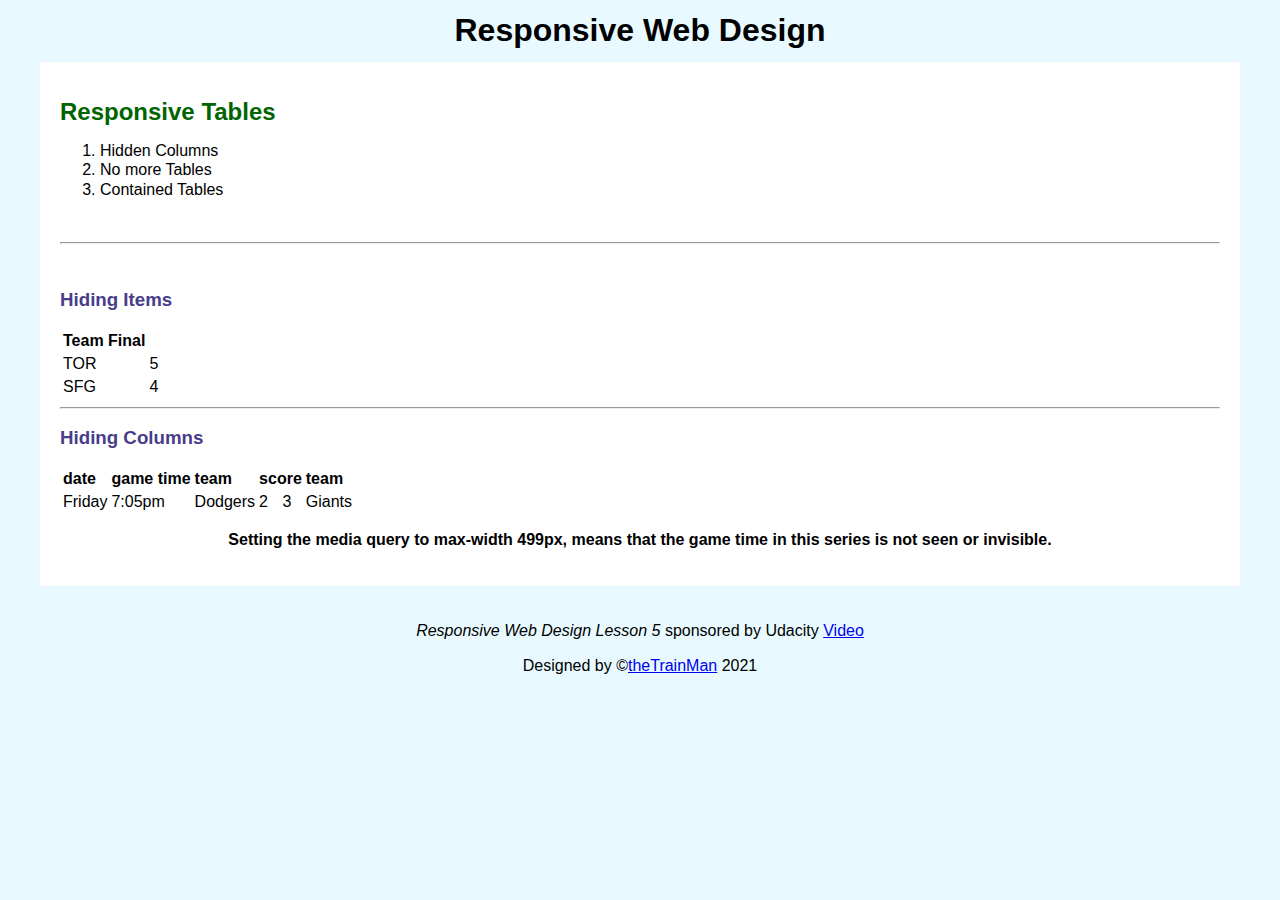
==== index.html @ 1de65c16 "Tables" ====
<!DOCTYPE html>
<html lang="en">

<head>
    <meta charset="UTF-8">
    <meta name="viewport" content="width=device-width, initial-scale=1.0">
    <title>Responsive Web Design - Images</title>

    <!-- Links -->
    <link rel="stylesheet" href="style.css">
</head>

<body>
    <!-- Introduction -->
    <h1>Responsive Web Design</h1>
    <!-- ./introduction -->

    <!-- Container -->
    <div class="container">
        <h2>Responsive Tables</h2>
        <ol class="lists">
            <li>Hidden Columns</li>
            <li>No more Tables</li>
            <li>Contained Tables</li>
        </ol>
        <br>
        <hr><br>

        <table class="table-items">
            <h3>Hiding Items</h3>
            <tr>
                <th>Team Final</th>
            </tr>
            <tr>
                <td>
                    <span class="shortName">TOR</span>
                    <span class="longName">Toronto Blue Jays</span>
                </td>
                <td class="inning">0</td>
                <td class="inning">0</td>
                <td class="inning">0</td>
                <td class="inning">4</td>
                <td class="inning">0</td>
                <td class="inning">1</td>
                <td class="inning">0</td>
                <td class="inning">0</td>
                <td class="inning">0</td>
                <td class="final">5</td>
            </tr>
            <td>
                <span class="shortName">SFG</span>
                <span class="longName">San Francisco Giants</span>
            </td>
            <td class="inning">0</td>
            <td class="inning">0</td>
            <td class="inning">0</td>
            <td class="inning">4</td>
            <td class="inning">0</td>
            <td class="inning">0</td>
            <td class="inning">0</td>
            <td class="inning">0</td>
            <td class="inning">0</td>
            <td class="final">4</td>
            </tr>
        </table>
        <hr>

        <table class="scores_table table-items">
            <h3>Hiding Columns</h3>
            <thead>
                <tr>
                    <th>date</th>
                    <th class="gametime">game time</th>
                    <th>team</th>
                    <th colspan="2">score</th>
                    <th>team</th>
                </tr>
            </thead>
            <tbody>
                <tr>
                    <td>Friday</td>
                    <td class="gametime">7:05pm</td>
                    <td>Dodgers</td>
                    <td>2</td>
                    <td class="winner">3</td>
                    <td class="winner">Giants</td>
                </tr>
            </tbody>

        </table>
        <p style="text-align: center; font-weight: bold; ">Setting the media query to max-width 499px, means that the game time in this series is not seen or invisible.</p>
        <div class=" clearfix "></div>
    </div>
    <!-- ./container-->

    <br>
    <!-- Footer -->
    <footer>
        <section class="reference ">
            <p><cite>Responsive Web Design Lesson 5</cite> sponsored by Udacity <a href="https://classroom.udacity.com/courses/ud893/lessons/3581758575/concepts/35206393440923 " target="_blank "> Video</a></p>
            </sectione <section class="trademark ">
            <p>Designed by &copy;<a href="https://github.com/theTrainMan " target="_blank ">theTrainMan</a> 2021</p>
        </section>
    </footer>
    <!-- ./footer -->
</body>

</html>
---- style.css ----
body {
    padding: 0;
    margin: 0;
    box-sizing: border-box;
    font-family: Arial, Helvetica, sans-serif;
    line-height: 1.2em;
    background-color: #e8faff;
    text-align: center;
}

h2 {
    color: #006400;
}

h3 {
    color: #483d8b;
}

.clearfix {
    clear: both;
}

.container {
    padding: 20px;
    background-color: white;
    width: 1200px;
    margin: 0 auto;
    box-sizing: border-box;
    text-align: left;
}

.longName {
    display: none;
}

.inning {
    display: none;
}

@media screen and (max-width: 499px) {
    .gametime {
        display: none;
    }
}
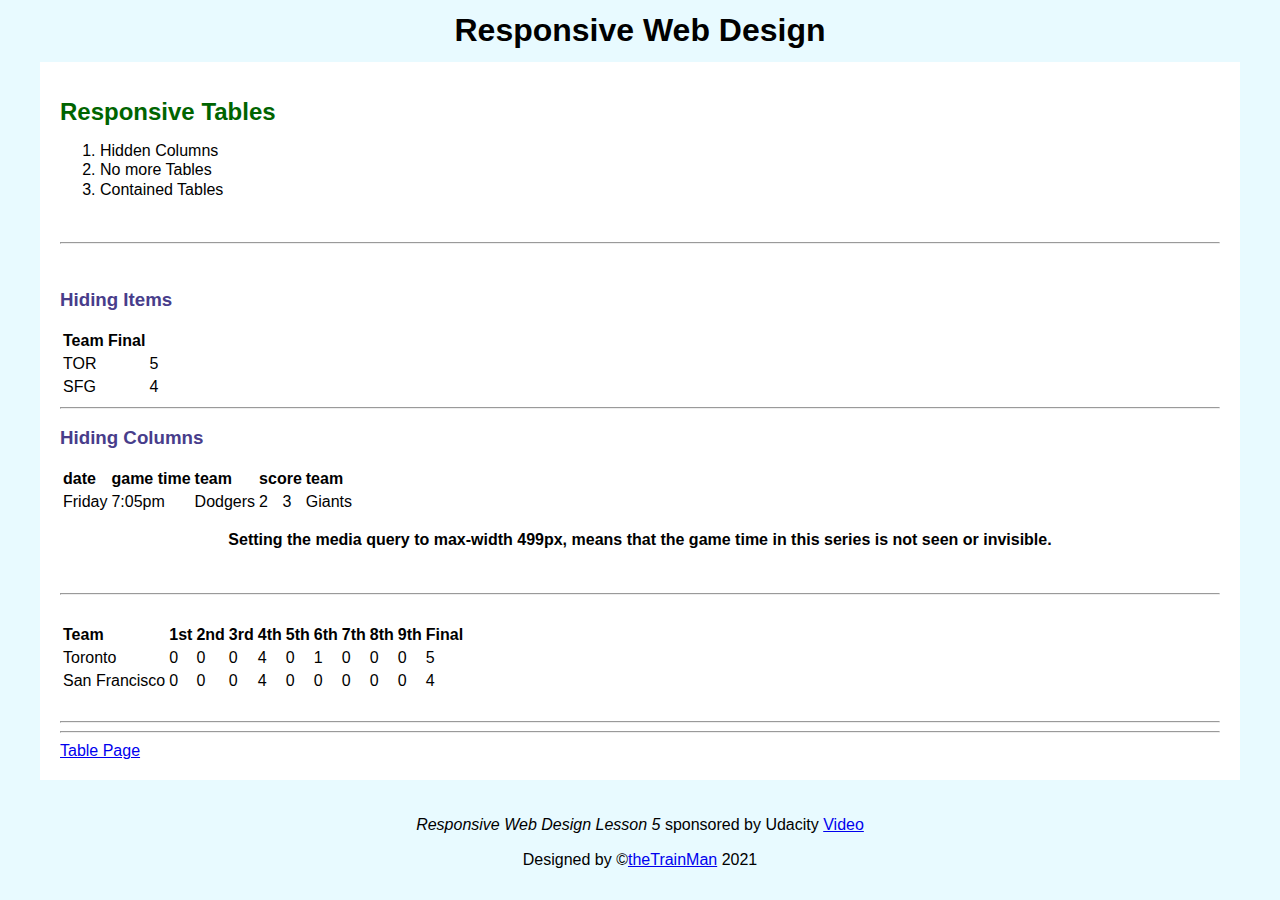
==== commit 357a9698: "create another page" ====
--- a/index.html
+++ b/index.html
@@ -90,10 +90,62 @@
         </table>
         <p style="text-align: center; font-weight: bold; ">Setting the media query to max-width 499px, means that the game time in this series is not seen or invisible.</p>
         <div class=" clearfix "></div>
+        <br>
+        <hr><br>
+        <table>
+            <thead>
+                <tr>
+                    <th>Team</th>
+                    <th>1st</th>
+                    <th>2nd</th>
+                    <th>3rd</th>
+                    <th>4th</th>
+                    <th>5th</th>
+                    <th>6th</th>
+                    <th>7th</th>
+                    <th>8th</th>
+                    <th>9th</th>
+                    <th>Final</th>
+                </tr>
+            </thead>
+            <tbody>
+                <tr>
+                    <td data-th="Team">Toronto</td>
+                    <td data-th="1st">0</td>
+                    <td data-th="2nd">0</td>
+                    <td data-th="3rd">0</td>
+                    <td data-th="4th">4</td>
+                    <td data-th="5th">0</td>
+                    <td data-th="6th">1</td>
+                    <td data-th="7th">0</td>
+                    <td data-th="8th">0</td>
+                    <td data-th="9th">0</td>
+                    <td data-th="Final">5</td>
+                </tr>
+                <tr>
+                    <td data-th="Team">San Francisco</td>
+                    <td data-th="1st">0</td>
+                    <td data-th="2nd">0</td>
+                    <td data-th="3rd">0</td>
+                    <td data-th="4th">4</td>
+                    <td data-th="5th">0</td>
+                    <td data-th="6th">0</td>
+                    <td data-th="7th">0</td>
+                    <td data-th="8th">0</td>
+                    <td data-th="9th">0</td>
+                    <td data-th="Final">4</td>
+                </tr>
+            </tbody>
+        </table>
+        <br>
+        <hr>
+        <hr>
+        <a href="table.html">Table Page</a>
     </div>
     <!-- ./container-->
+    <div class=" clearfix "></div>
+    <br>
 
-    <br>
     <!-- Footer -->
     <footer>
         <section class="reference ">
--- a/style.css
+++ b/style.css
@@ -41,4 +41,7 @@
     .gametime {
         display: none;
     }
-}+}
+
+
+/*******************************/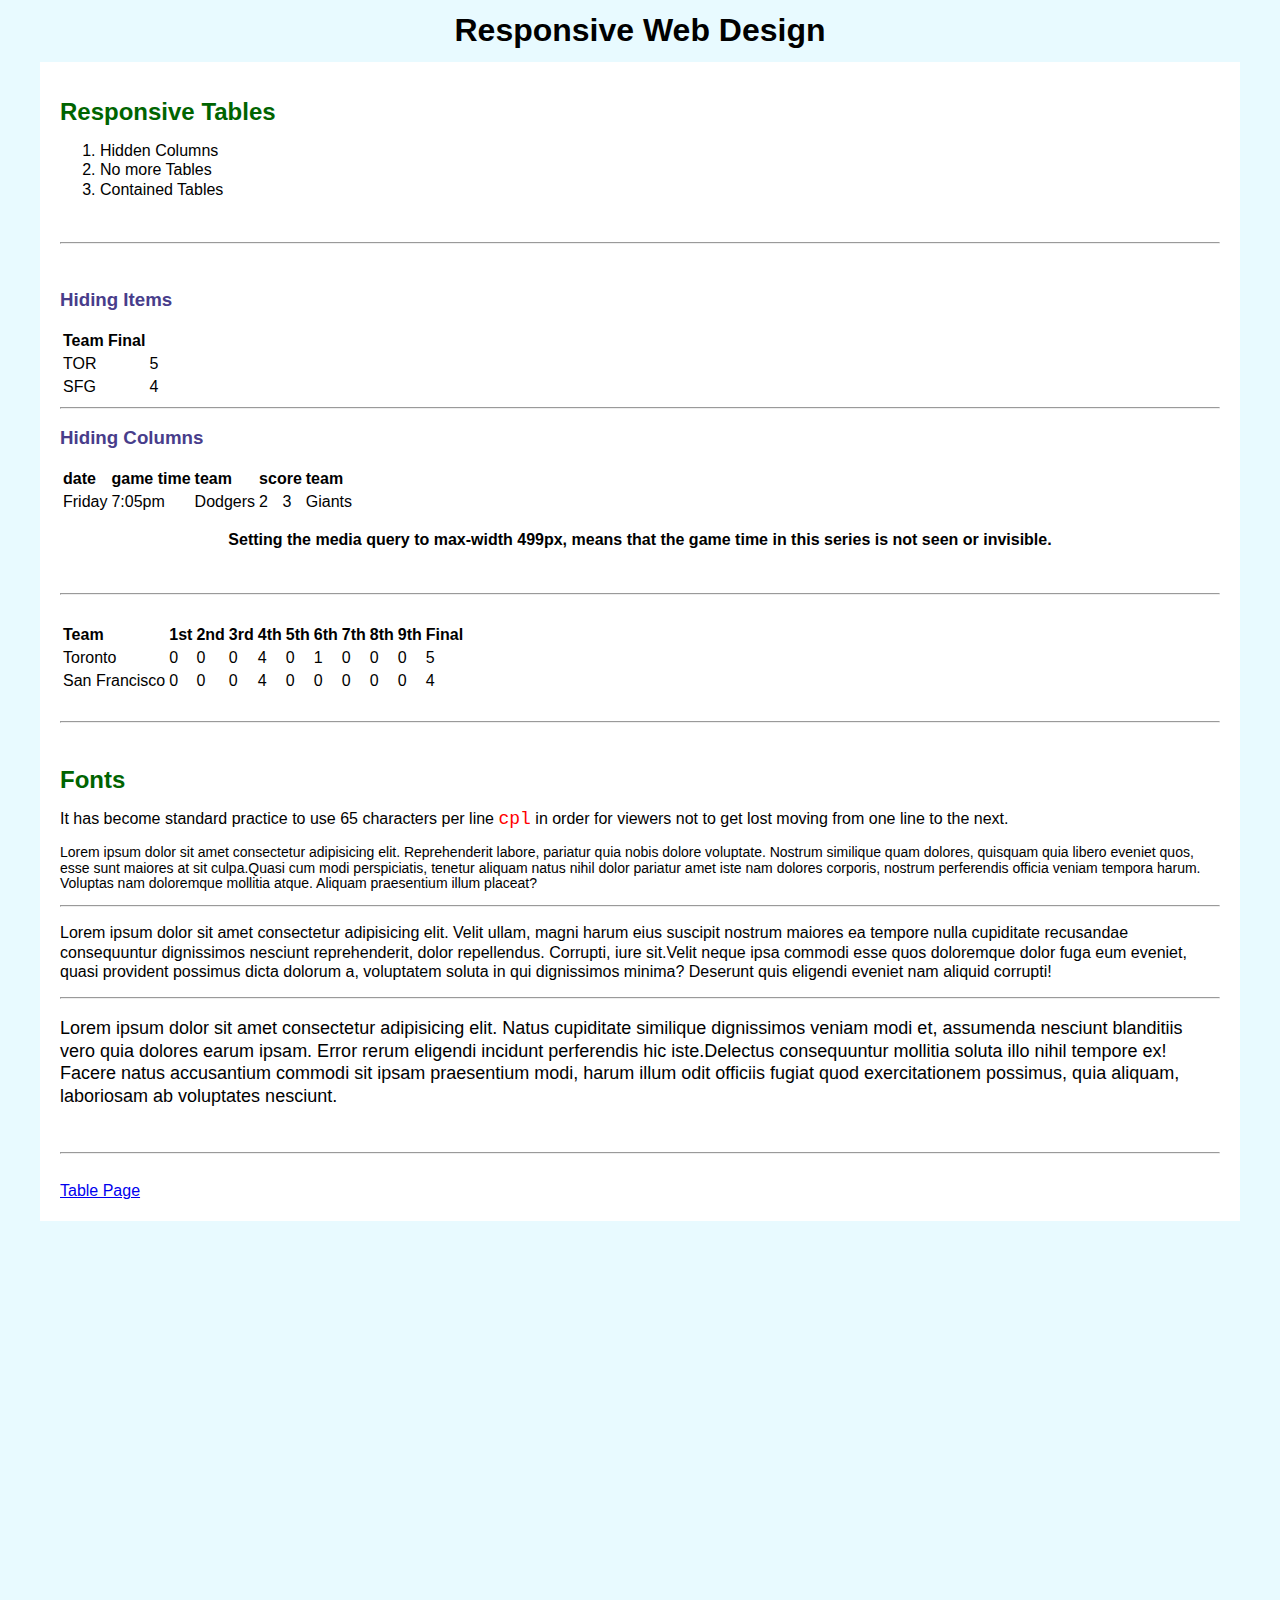
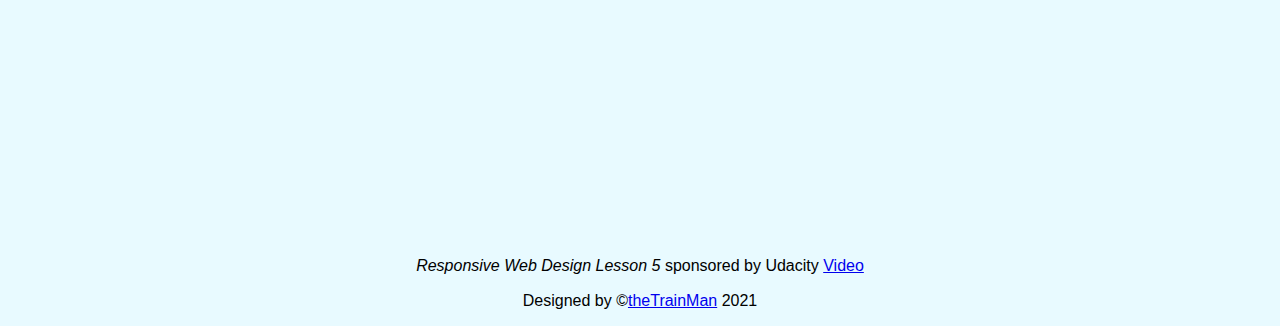
==== commit d3ee5645: "What is CSS" ====
--- a/index.html
+++ b/index.html
@@ -139,13 +139,35 @@
         </table>
         <br>
         <hr>
+        <br>
+
+        <h2>Fonts</h2>
+        <p>It has become standard practice to use 65 characters per line <code>cpl</code> in order for viewers not to get lost moving from one line to the next.</p>
+
+        <div class="smallFonts">
+            <p>Lorem ipsum dolor sit amet consectetur adipisicing elit. Reprehenderit labore, pariatur quia nobis dolore voluptate. Nostrum similique quam dolores, quisquam quia libero eveniet quos, esse sunt maiores at sit culpa.Quasi cum modi perspiciatis,
+                tenetur aliquam natus nihil dolor pariatur amet iste nam dolores corporis, nostrum perferendis officia veniam tempora harum. Voluptas nam doloremque mollitia atque. Aliquam praesentium illum placeat?</p>
+        </div>
         <hr>
+        <div class="goodFonts">
+            <p>Lorem ipsum dolor sit amet consectetur adipisicing elit. Velit ullam, magni harum eius suscipit nostrum maiores ea tempore nulla cupiditate recusandae consequuntur dignissimos nesciunt reprehenderit, dolor repellendus. Corrupti, iure sit.Velit
+                neque ipsa commodi esse quos doloremque dolor fuga eum eveniet, quasi provident possimus dicta dolorum a, voluptatem soluta in qui dignissimos minima? Deserunt quis eligendi eveniet nam aliquid corrupti!</p>
+        </div>
+        <hr>
+        <div class="biggerFonts">
+            <p>Lorem ipsum dolor sit amet consectetur adipisicing elit. Natus cupiditate similique dignissimos veniam modi et, assumenda nesciunt blanditiis vero quia dolores earum ipsam. Error rerum eligendi incidunt perferendis hic iste.Delectus consequuntur
+                mollitia soluta illo nihil tempore ex! Facere natus accusantium commodi sit ipsam praesentium modi, harum illum odit officiis fugiat quod exercitationem possimus, quia aliquam, laboriosam ab voluptates nesciunt.</p>
+        </div>
+        <br>
+        <hr>
+        <br>
         <a href="table.html">Table Page</a>
     </div>
     <!-- ./container-->
     <div class=" clearfix "></div>
     <br>
 
+    <div style="height: 600px;"></div>
     <!-- Footer -->
     <footer>
         <section class="reference ">
--- a/style.css
+++ b/style.css
@@ -14,6 +14,11 @@
 
 h3 {
     color: #483d8b;
+}
+
+code {
+    color: red;
+    font-size: 18px;
 }
 
 .clearfix {
@@ -37,6 +42,21 @@
     display: none;
 }
 
+.smallFonts {
+    font-size: 14px;
+    line-height: 1.1em;
+}
+
+.goodFonts {
+    font-size: 16px;
+    line-height: 1.2em;
+}
+
+.biggerFonts {
+    font-size: 18px;
+    line-height: 1.25em;
+}
+
 @media screen and (max-width: 499px) {
     .gametime {
         display: none;
